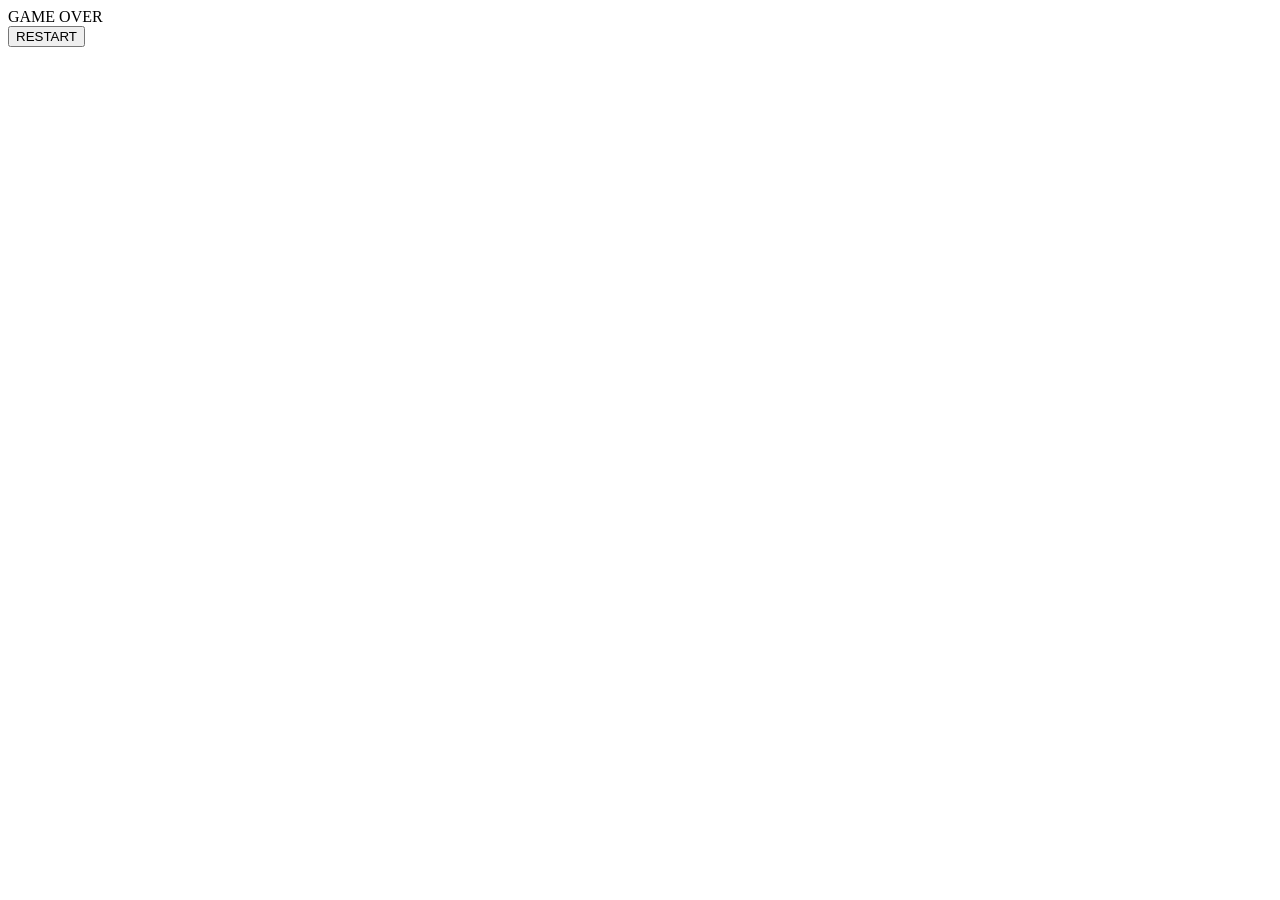
==== video game/index.html @ 8b43be82 "Update and rename index.html to video game/index.html" ====
<!DOCTYPE html>
<html lang="it">
<head>
<meta charset="UTF-8">
<meta name="viewport" content="width=device-width, initial-scale=1.0">
<title>Pinguino Saltatore</title>
<link rel="stylesheet" href="style.css">
</head>
<body>

<div class="game-container">
    <div id="gameOverText" class="hidden">
        <div>GAME OVER</div>
        <button id="restartButton">RESTART</button>
    </div>
    <div class="game">
        <div class="ice"></div>
        <div class="penguin"></div>
    </div>
</div>

<script src="script.js"></script>
</body>
</html>
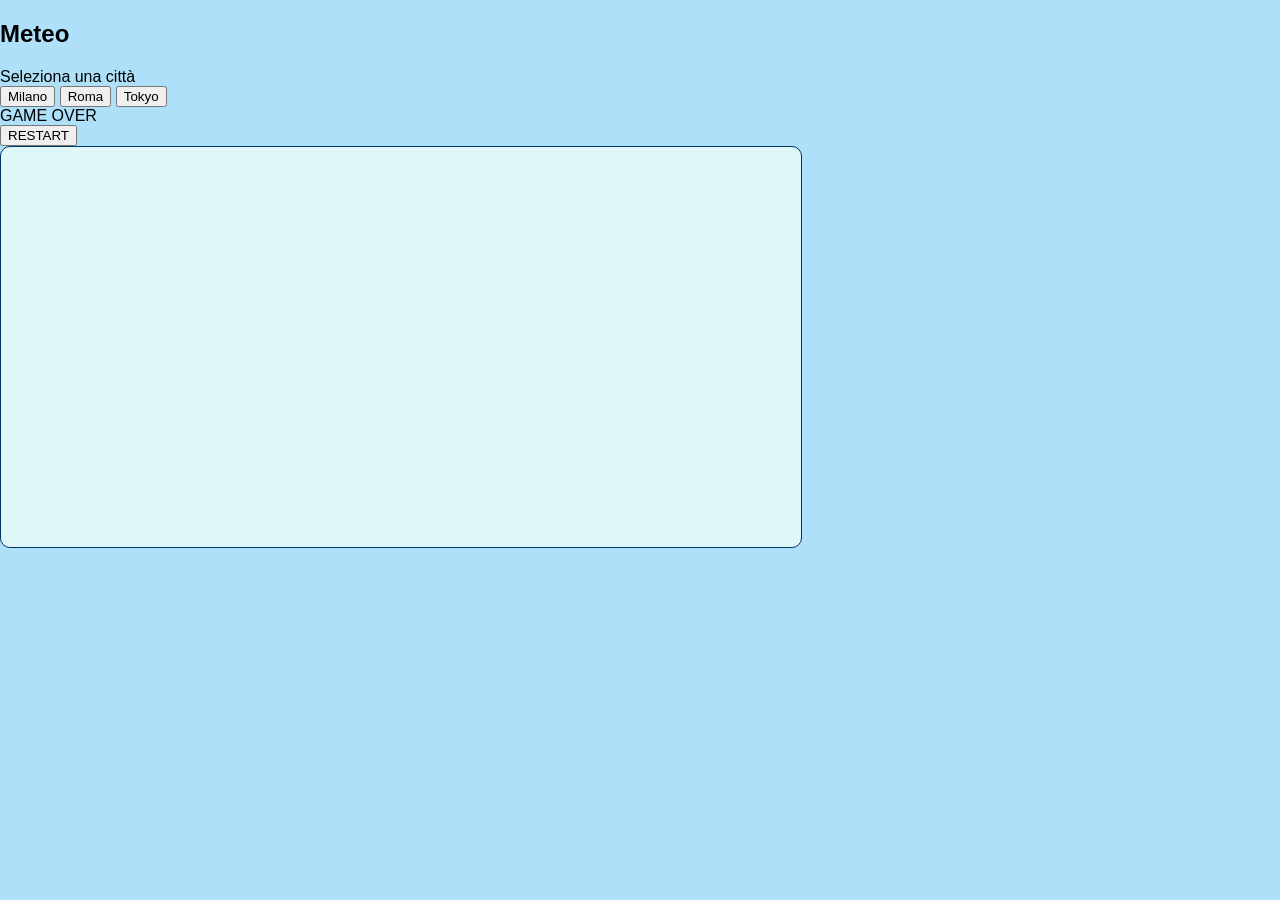
==== commit 7f14ae3c: "video game - copia Salvataggio temporaneo prima del pull" ====
--- a/video game/index.html
+++ b/video game/index.html
@@ -1,25 +1,44 @@
-<!DOCTYPE html>
-<html lang="it">
-<head>
-<meta charset="UTF-8">
-<meta name="viewport" content="width=device-width, initial-scale=1.0">
-<title>Pinguino Saltatore</title>
-<link rel="stylesheet" href="style.css">
-</head>
-<body>
-
-<div class="game-container">
-    <div id="gameOverText" class="hidden">
-        <div>GAME OVER</div>
-        <button id="restartButton">RESTART</button>
-    </div>
-    <div class="game">
-        <div class="ice"></div>
-        <div class="penguin"></div>
-    </div>
-</div>
-
-<script src="script.js"></script>
-</body>
-</html>
-
+<!DOCTYPE html>
+<html lang="it">
+<head>
+<meta charset="UTF-8">
+<meta name="viewport" content="width=device-width, initial-scale=1.0">
+<title>Jumping penguin</title>
+<link rel="stylesheet" href="style.css">
+</head>
+<body>
+
+<div class="layout">
+
+    <!-- BOX METEO -->
+    <div class="weather-box">
+        <h2>Meteo</h2>
+
+        <div id="weatherInfo">
+            Seleziona una città
+        </div>
+
+        <div class="city-buttons">
+            <button class="city-btn" data-city="Milano">Milano</button>
+            <button class="city-btn" data-city="Roma">Roma</button>
+            <button class="city-btn" data-city="Tokyo">Tokyo</button>
+        </div>
+    </div>
+
+    <!-- GIOCO -->
+    <div class="game-container">
+        <div id="gameOverText" class="hidden">
+            <div>GAME OVER</div>
+            <button id="restartButton">RESTART</button>
+        </div>
+        <div class="game">
+            <div class="ice"></div>
+            <div class="penguin"></div>
+        </div>
+    </div>
+
+</div>
+
+<script src="script.js"></script>
+</body>
+</html>
--- a/video game/style.css
+++ b/video game/style.css
@@ -0,0 +1,72 @@
+body {
+  margin: 0;
+  font-family: Arial, sans-serif;
+  transition: background 0.5s ease;
+  background-color: #aee1f9;
+}
+
+#menu {
+  position: absolute;
+  top: 10px;
+  left: 10px;
+  background: rgba(0,0,0,0.5);
+  color: white;
+  padding: 15px;
+  border-radius: 8px;
+}
+
+#infoMeteo {
+  position: absolute;
+  top: 10px;
+  right: 10px;
+  padding: 10px;
+  background: rgba(255,255,255,0.7);
+  border-radius: 8px;
+}
+
+#gameArea {
+  width: 100%;
+  height: 80vh;
+  display: flex;
+  justify-content: center;
+  align-items: flex-end;
+  position: relative;
+}
+
+.game {
+  position: relative;
+  width: 800px;
+  height: 400px;
+  border: 1px solid #003366;
+  border-radius: 10px;
+  overflow: hidden;
+  background-color: #e0f7fa;
+  background-image: url('/immagini/nuvole.png');
+  background-repeat: no-repeat;
+  background-position: top;
+  background-size: 400px;
+}
+
+.penguin {
+  position: absolute;
+  bottom: 0;
+  left: 50px;
+  width: 80px;
+  height: 100px;
+  background-image: url('/immagini/pinguino.png');
+  background-size: contain;
+  background-repeat: no-repeat;
+  z-index: 2;
+}
+
+.obstacle {
+  position: absolute;
+  bottom: 0;
+  width: 120px;
+  height: 100px;
+  background-image: url('/immagini/cumolo.png');
+  background-size: cover;
+  background-repeat: no-repeat;
+  background-position: center;
+  z-index: 2;
+}
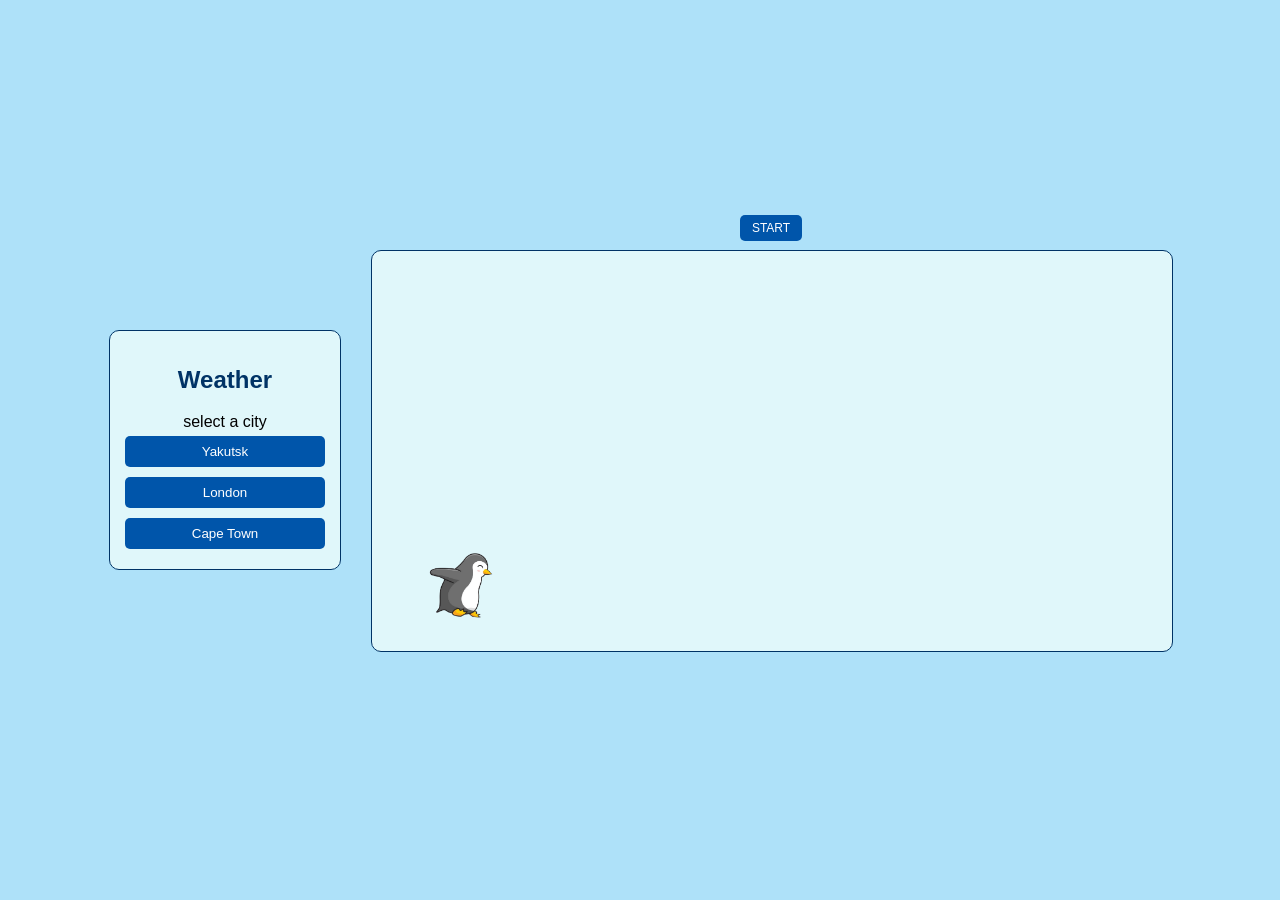
==== commit 86bfc8fe: "Merge branch 'main' of https://github.com/giosalmoiraghi/MAInD-Creative-Coding-Foundations-2025" ====
--- a/video game/index.html
+++ b/video game/index.html
@@ -3,42 +3,40 @@
 <head>
 <meta charset="UTF-8">
 <meta name="viewport" content="width=device-width, initial-scale=1.0">
-<title>Jumping penguin</title>
+<title>jumping penguin</title>
 <link rel="stylesheet" href="style.css">
 </head>
 <body>
-
 <div class="layout">
 
-    <!-- BOX METEO -->
     <div class="weather-box">
-        <h2>Meteo</h2>
-
-        <div id="weatherInfo">
-            Seleziona una città
-        </div>
-
+        <h2>Weather</h2>
+        <div id="weatherInfo">select a city</div>
         <div class="city-buttons">
-            <button class="city-btn" data-city="Milano">Milano</button>
-            <button class="city-btn" data-city="Roma">Roma</button>
-            <button class="city-btn" data-city="Tokyo">Tokyo</button>
+            <button class="city-btn" data-city="Yakutsk, RU">Yakutsk</button>
+            <button class="city-btn" data-city="London, UK">London</button>
+           <button class="city-btn" data-city="Cape Town, ZA">Cape Town</button>
         </div>
     </div>
 
-    <!-- GIOCO -->
     <div class="game-container">
+
+        <div id="startScreen">
+            <button id="startButton">START</button>
+        </div>
+
         <div id="gameOverText" class="hidden">
             <div>GAME OVER</div>
             <button id="restartButton">RESTART</button>
         </div>
+
         <div class="game">
-            <div class="ice"></div>
             <div class="penguin"></div>
         </div>
+
     </div>
 
 </div>
-
 <script src="script.js"></script>
 </body>
 </html>
--- a/video game/style.css
+++ b/video game/style.css
@@ -1,72 +1,198 @@
-body {
-  margin: 0;
-  font-family: Arial, sans-serif;
-  transition: background 0.5s ease;
-  background-color: #aee1f9;
+@font-face {
+    font-family: 'WinterDay';
+    src: url('font/Winter Day.otf') format('opentype');
 }
 
-#menu {
-  position: absolute;
-  top: 10px;
-  left: 10px;
-  background: rgba(0,0,0,0.5);
-  color: white;
-  padding: 15px;
-  border-radius: 8px;
+body {
+    margin: 0;
+    background-color: #aee1f9;
+    display: flex;
+    justify-content: center;
+    align-items: center;
+    height: 100vh;
 }
 
-#infoMeteo {
-  position: absolute;
-  top: 10px;
-  right: 10px;
-  padding: 10px;
-  background: rgba(255,255,255,0.7);
-  border-radius: 8px;
+.layout {
+    display: flex;
+    gap: 30px;
+    align-items: center;
 }
 
-#gameArea {
-  width: 100%;
-  height: 80vh;
-  display: flex;
-  justify-content: center;
-  align-items: flex-end;
-  position: relative;
+
+.weather-box {
+    width: 200px;
+    padding: 15px;
+    background:#e0f7fa;
+    border: 1px solid #003366;
+    border-radius: 10px;
+    font-family: Arial;
+    backdrop-filter: blur(5px);
+    text-align: center;
+}
+.weather-box h2 {
+    color: #003366;     
+    font-weight: bold;  
+}
+
+.city-buttons button {
+    margin: 5px 0;
+    width: 100%;
+    padding: 8px;
+    background: #0055aa;
+    color: white;
+    border: none;
+    border-radius: 5px;
+}
+
+.city-buttons button:hover {
+    background: #003366;
+}
+
+
+.game-container {
+    position: relative;
+    width: 800px;
+    height: 400px;
 }
 
 .game {
-  position: relative;
-  width: 800px;
-  height: 400px;
-  border: 1px solid #003366;
-  border-radius: 10px;
-  overflow: hidden;
-  background-color: #e0f7fa;
-  background-image: url('/immagini/nuvole.png');
-  background-repeat: no-repeat;
-  background-position: top;
-  background-size: 400px;
+    width: 100%;
+    height: 100%;
+    border: 1px solid #003366;
+    border-radius: 10px;
+    overflow: hidden;
+    background-color: #e0f7fa; 
+    background-size: cover;
 }
 
-.penguin {
-  position: absolute;
-  bottom: 0;
-  left: 50px;
-  width: 80px;
-  height: 100px;
-  background-image: url('/immagini/pinguino.png');
-  background-size: contain;
-  background-repeat: no-repeat;
-  z-index: 2;
+.game.weather-snow { 
+    background-color: #ffffff; 
+    background-image: url('img/snow.png'); 
+    background-size: 60%; 
+    background-position: 50% 30px; 
+    background-repeat: no-repeat; 
 }
 
-.obstacle {
-  position: absolute;
-  bottom: 0;
-  width: 120px;
-  height: 100px;
-  background-image: url('/immagini/cumolo.png');
-  background-size: cover;
-  background-repeat: no-repeat;
-  background-position: center;
-  z-index: 2;
+.game.weather-clouds { 
+    background-color: #f3f3f3; 
+    background-image: url('img/clouds.png'); 
+    background-size: 60%; 
+    background-position: 50% 30px; 
+    background-repeat: no-repeat; 
 }
+
+.game.weather-clear { 
+    background-color: #fbfbe8; 
+    background-image: url('img/sun.png'); 
+    background-size: 60%; 
+    background-position: 50% 30px; 
+    background-repeat: no-repeat; 
+}
+
+
+.penguin {
+    position: absolute;
+    bottom: 0;
+    left: 50px;
+    width: 80px;
+    height: 100px;
+    background-image: url('img/Pinguino.png');
+    background-size: contain;
+    background-repeat: no-repeat;
+}
+
+
+#startScreen {
+    position: absolute;
+    top: -20px;  
+    left: 0;
+    width: 100%;
+    height: auto;
+    background: transparent;
+    z-index: 20;
+}
+
+
+#startButton, #restartButton {
+    font-family: Arial, sans-serif;
+    font-size: 12px;
+    padding: 6px 12px;
+    cursor: pointer;
+    background-color: #0055aa;
+    color: white;
+    border: none;
+    border-radius: 5px;
+    display: block;
+    margin: auto;
+    transition: background-color 0.3s ease;
+    position: relative;
+    top: -15px;   
+}
+
+#startButton:hover, #restartButton:hover { 
+    background-color: #003366; 
+}
+
+#gameOverText {
+    position: absolute;
+    top: -120px;
+    width: 100%;
+    text-align: center;
+    font-family: 'WinterDay';
+    font-size: 70px;
+    color: #003366;
+    text-shadow: 3px 3px 5px #ffffff;
+    z-index: 10;
+    opacity: 0;
+    transition: opacity 1s ease-in-out;
+}
+
+#gameOverText.show { 
+    opacity: 1; 
+}
+
+.hidden { display: none; }
+
+
+.falling { 
+    position: absolute; 
+    width: 40px; 
+    height: 40px; 
+}
+
+.fish {
+    position: absolute;
+    width: 55px;
+    height: 55px;
+    background-image: url('img/fish.png');
+    background-size: contain;
+    background-repeat: no-repeat;
+}
+
+.danger[data-shape="snow-square"] {
+    width: 30px;
+    height: 30px;
+    background: #FAF8F8;    
+    border: 3px solid #EDEDED;
+    border-radius: 50%;      
+    position: absolute;
+}
+
+.danger[data-shape="clouds-square"] {
+    width: 30px;
+    height: 30px;
+    background: #C0C0C0;   
+    border: 3px solid #999999;
+    border-radius: 50%;     
+    position: absolute;
+}
+
+.danger[data-shape="clear-square"] {
+    width: 30px;
+    height: 30px;
+    background: #EFFDFD;    
+    border: 3px solid #D4F6F7;
+    border-radius: 50%;      
+    position: absolute;
+}
+
